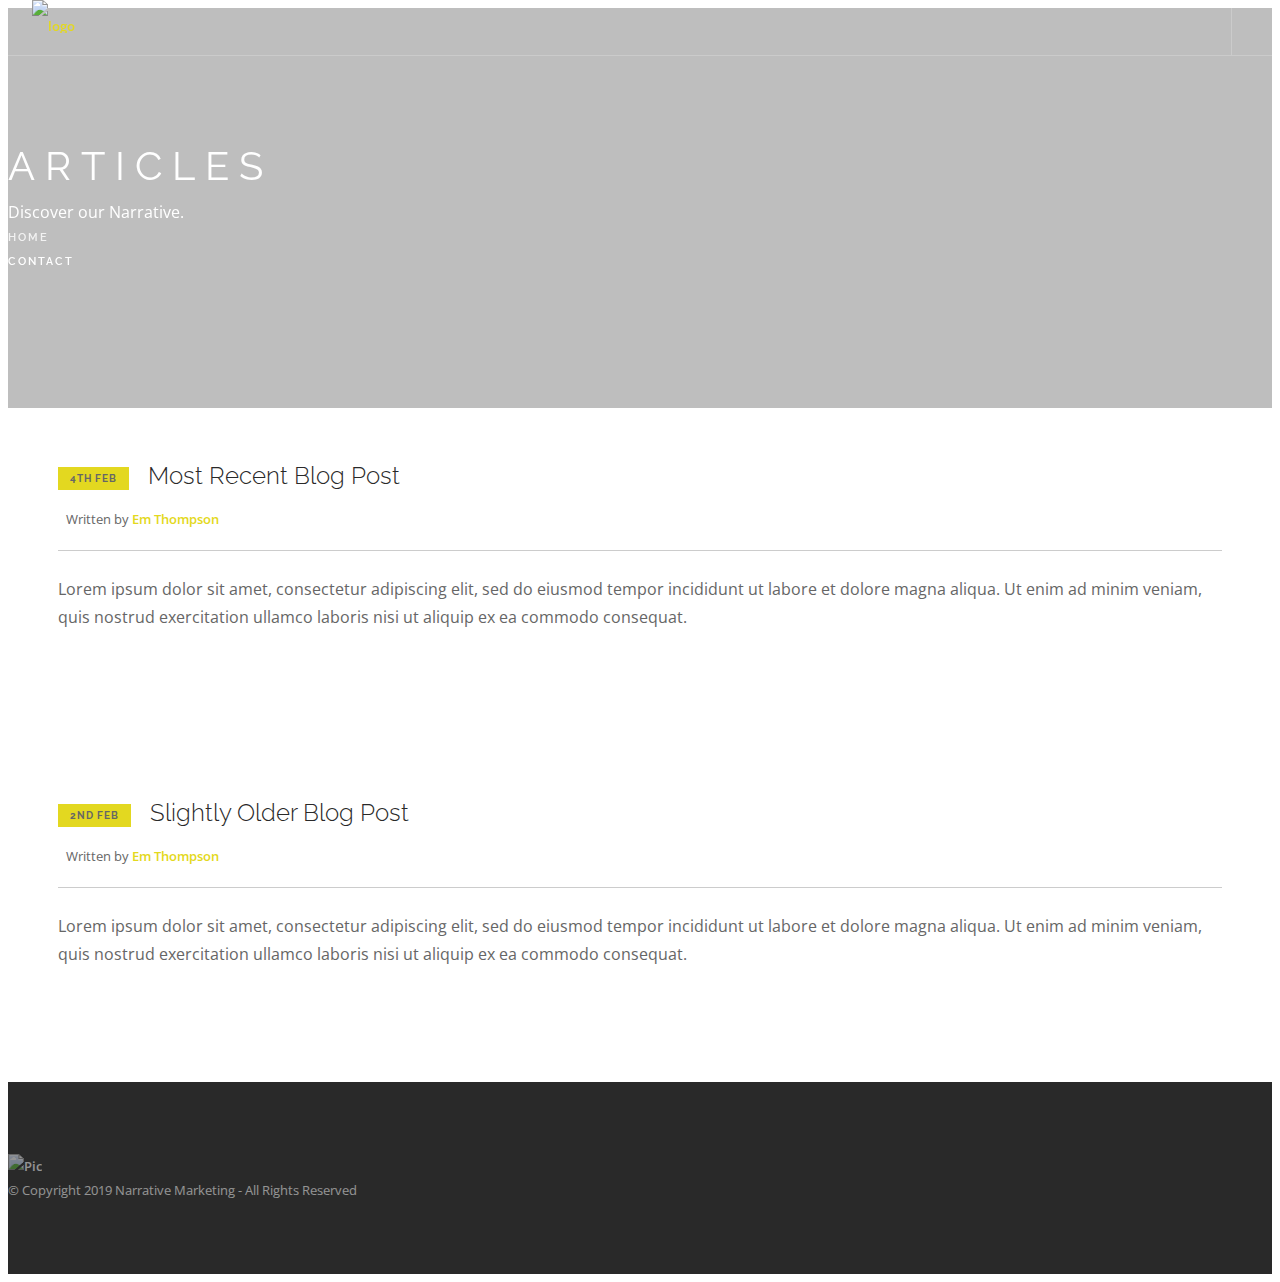
==== blog.html @ 54cf442e "padding shrink" ====
<!doctype html>
<html lang="en">

<head>
    <meta charset="utf-8">
    <title></title>
    <meta name="viewport" content="width=device-width, initial-scale=1.0">
    <link href="css/font-awesome.min.css" rel="stylesheet" type="text/css" media="all">
    <link href="css/themify-icons.css" rel="stylesheet" type="text/css" media="all" />
    <link href="css/bootstrap.css" rel="stylesheet" type="text/css" media="all" />
    <link href="css/theme-offyellow.css" rel="stylesheet" type="text/css" media="all" />
    <link href="css/custom.css" rel="stylesheet" type="text/css" media="all" />
    <link href='http://fonts.googleapis.com/css?family=Lato:300,400%7CRaleway:100,400,300,500,600,700%7COpen+Sans:400,500,600'
        rel='stylesheet' type='text/css'>
    <link href="http://fonts.googleapis.com/css?family=Roboto:100,300,400,600,700" rel="stylesheet" type="text/css">
    <link href="css/font-roboto.css" rel="stylesheet" type="text/css">
</head>

<body>

    <div class="nav-container">



        <nav class="absolute transparent">
            <div class="nav-bar">
                <div class="module left">
                    <a href="index.html">
                        <img class="logo logo-light" alt="logo" src="">
		                        <img class="logo logo-dark" alt="logo" src="">
                    </a>
                </div>
                <div class="module widget-handle offscreen-toggle right">
                    <i class="ti-menu"></i>
                </div>
            </div>
            <div class="offscreen-container bg-dark text-center">
                <div class="close-nav">
                    <a href="#">
                        <i class="ti-close"></i>
                    </a>
                </div>
                <div class="v-align-transform text-center">
                    <a href="#"><img alt="Logo" class="image-xs mb40 mb-xs-24" src="img/logo-light.png"></a>
                    <ul class="mb40 mb-xs-24">
                        <li class="fade-on-hover uppercase"><a href="#">
                            <li class="fade-on-hover"><a href="index.html"><h5 class="mb8">Home</h5></a></li>
                            <li class="fade-on-hover"><a href="about.html"><h5 class="mb8">About</h5></a></li>
                            <li class="fade-on-hover"><a href="services.html"><h5 class="mb8">Services</h5></a></li>
                            <li class="fade-on-hover"><a href="blog.html"><h5 class="mb8">Blog</h5></a></li>
                            <li class="fade-on-hover"><a href="contact.html"><h5 class="mb8">Contact</h5></a></li>
                            </a></li>
                    </ul>
                    <p class="fade-half">
                            123<br>
		                    Newbury, Berks<br>
		                    (03) 38237 37263<br>
		                    hello@narrative.net
                    </p>
                    <ul class="list-inline social-list">
                        <li>
                            <a href="#">
                                <i class="ti-twitter-alt"></i>
                            </a>
                        </li>
                        <li>
                            <a href="#">
                                <i class="ti-dribbble"></i>
                            </a>
                        </li>
                        <li>
                            <a href="#">
                                <i class="ti-vimeo-alt"></i>
                            </a>
                        </li>
                    </ul>
                </div>
            </div>
        </nav>

    </div>

    <div class="main-container">

        <section class="page-title page-title-2 image-bg overlay parallax">
            <div class="background-image-holder">
                <img alt="Background Image" class="background-image" src="https://images.unsplash.com/photo-1515079998373-254c0ca7d08f?ixlib=rb-1.2.1&ixid=eyJhcHBfaWQiOjEyMDd9&auto=format&fit=crop&w=2250&q=80">
            </div>
            <div class="container">
                <div class="row">
                    <div class="col-md-6">
                        <h2 class="uppercase mb8">Articles</h2>
                        <p class="lead mb0">Discover our Narrative.</p>
                    </div>
                    <div class="col-md-6 text-right">
                        <ol class="breadcrumb breadcrumb-2">
                            <li>
                                <a href="index.html">Home</a>
                            </li>
                            <li class="active">Contact</li>
                        </ol>
                    </div>
                </div>

            </div>

        </section>
        <section style="padding: 50px;">
            <div class="container">
                <div class="row">
                    <div class="col-sm-10 col-sm-offset-1">
                        <div class="post-snippet mb64">
                            <div class="post-title">
                                <span class="label">4th Feb</span>
                                <h4 class="inline-block">Most Recent Blog Post</h4>
                            </div>
                            <ul class="post-meta">
                                <li>
                                    <i class="ti-user"></i>
                                    <span>Written by
                                        <a href="#">Em Thompson</a>
                                    </span>
                                </li>
                            </ul>
                            <hr>
                            <p class="lead">
                                Lorem ipsum dolor sit amet, consectetur adipiscing elit, sed do eiusmod tempor incididunt ut labore et dolore magna aliqua. Ut enim ad minim veniam, quis nostrud exercitation ullamco laboris nisi ut aliquip ex ea commodo consequat.
                            </p>
                        </div>
                    </div>
                </div>  
            </div>  
        </section>

        <section style="padding: 50px;">
            <div class="container">
                <div class="row">
                    <div class="col-sm-10 col-sm-offset-1">
                        <div class="post-snippet mb64">
                            <div class="post-title">
                                <span class="label">2nd Feb</span>
                                <h4 class="inline-block">Slightly Older Blog Post</h4>
                            </div>
                            <ul class="post-meta">
                                <li>
                                    <i class="ti-user"></i>
                                    <span>Written by
                                        <a href="#">Em Thompson</a>
                                    </span>
                                </li>
                            </ul>
                            <hr>
                            <p class="lead">
                                Lorem ipsum dolor sit amet, consectetur adipiscing elit, sed do eiusmod tempor incididunt ut labore et dolore magna aliqua. Ut enim ad minim veniam, quis nostrud exercitation ullamco laboris nisi ut aliquip ex ea commodo consequat.
                            </p>
                        </div>
                    </div>
                </div>  
            </div>  
        </section>





        <footer class="footer-2 bg-dark text-center-xs">
            <div class="container">
                <div class="row">
                    <div class="col-sm-4">
                        <a href="#"><img class="image-xxs fade-half" alt="Pic" src="img/logo-light.png"></a>
                    </div>

                    <div class="col-sm-4 text-center">
                        <span class="fade-half">
                            © Copyright 2019 Narrative Marketing - All Rights Reserved
                        </span>
                    </div>

                    <div class="col-sm-4 text-right text-center-xs">
                        <ul class="list-inline social-list">
                            <li><a href="#"><i class="ti-twitter-alt"></i></a></li>
                            <li><a href="#"><i class="ti-facebook"></i></a></li>
                            <li><a href="#"><i class="ti-dribbble"></i></a></li>
                            <li><a href="#"><i class="ti-vimeo-alt"></i></a></li>
                        </ul>
                    </div>
                </div>
            </div>
        </footer>
    </div>


    <script src="js/jquery.min.js"></script>
    <script src="js/bootstrap.min.js"></script>
    <script src="js/parallax.js"></script>
    <script src="js/scripts.js"></script>
</body>

</html>
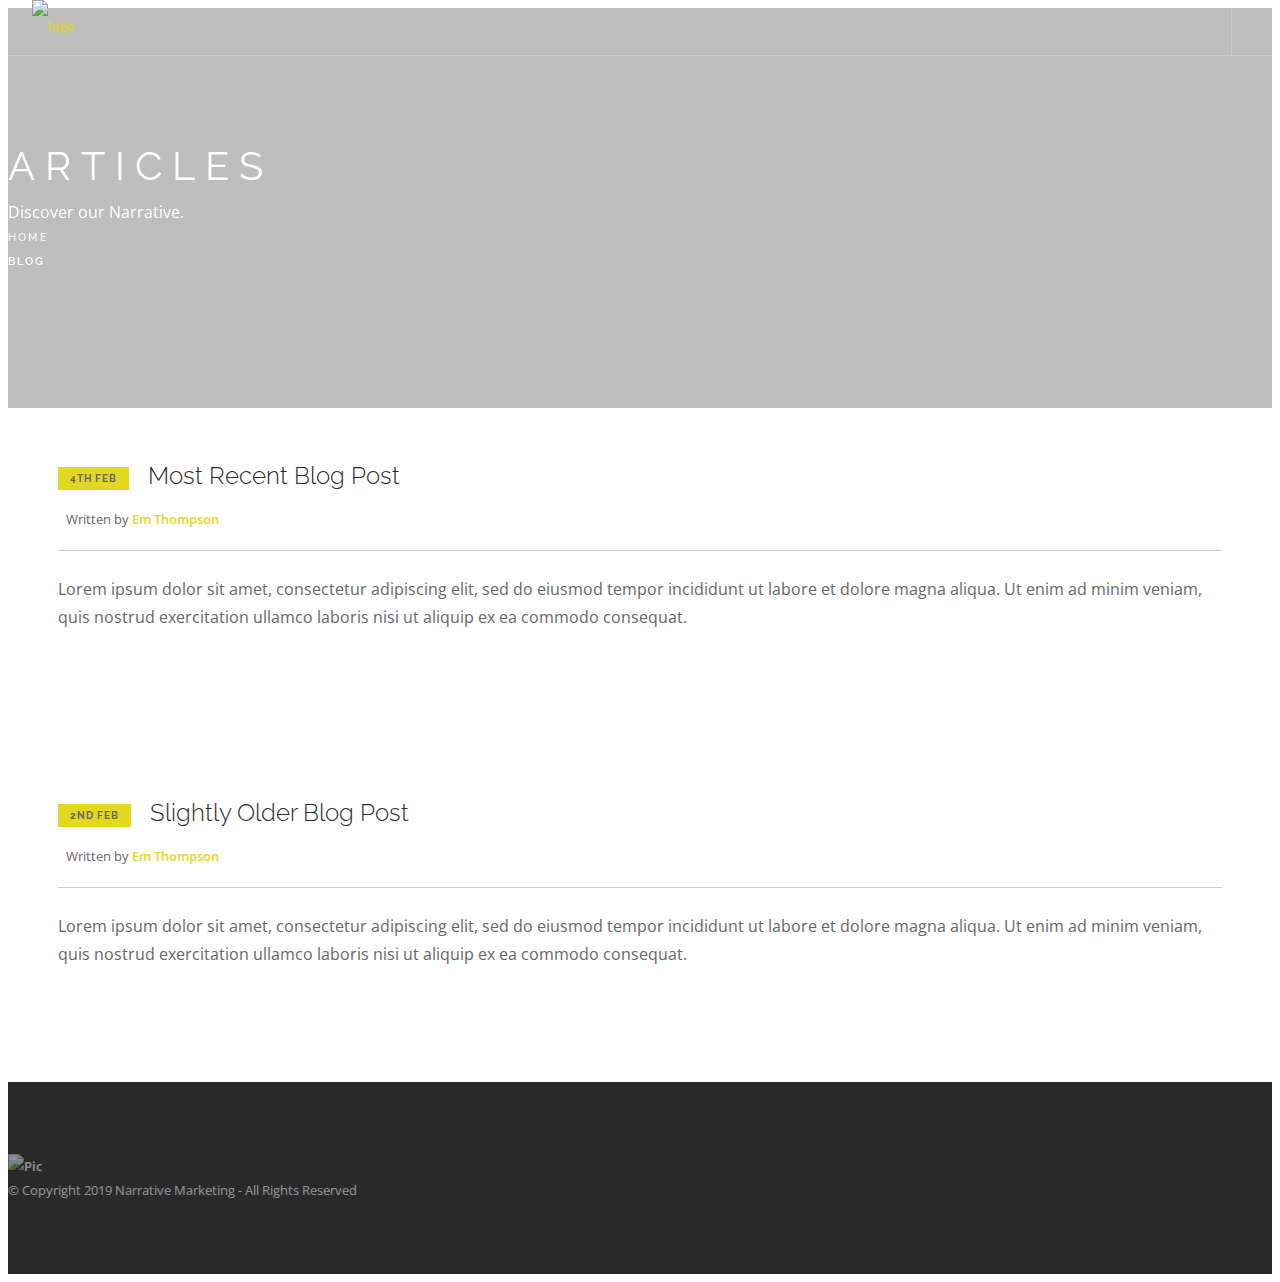
==== commit 550e9277: "text update" ====
--- a/blog.html
+++ b/blog.html
@@ -97,7 +97,7 @@
                             <li>
                                 <a href="index.html">Home</a>
                             </li>
-                            <li class="active">Contact</li>
+                            <li class="active">Blog</li>
                         </ol>
                     </div>
                 </div>
@@ -112,6 +112,7 @@
                         <div class="post-snippet mb64">
                             <div class="post-title">
                                 <span class="label">4th Feb</span>
+                                <!-- Have this as link but remove the text decoration. -->
                                 <h4 class="inline-block">Most Recent Blog Post</h4>
                             </div>
                             <ul class="post-meta">
